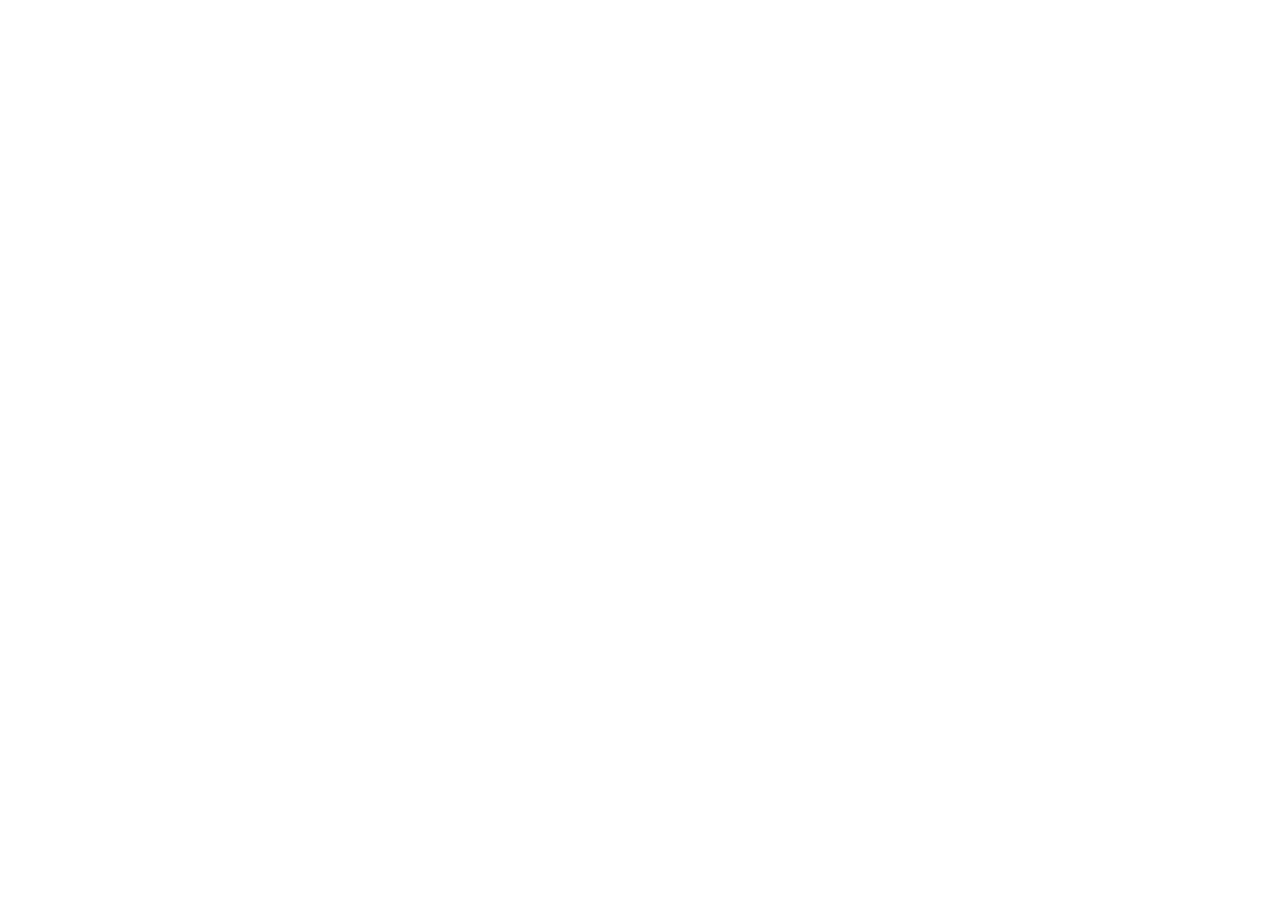
==== docs/index.html @ d236e076 "Docs agregado" ====
<!doctype html><html lang="en"><head><meta charset="utf-8"/><link rel="icon" href="/favicon.ico"/><meta name="viewport" content="width=device-width,initial-scale=1"/><meta name="theme-color" content="#000000"/><meta name="description" content="Web site created using create-react-app"/><link rel="apple-touch-icon" href="/logo192.png"/><link rel="manifest" href="/manifest.json"/><link rel="stylesheet" href="https://cdnjs.cloudflare.com/ajax/libs/animate.css/4.1.1/animate.min.css"/><title>GifExpertApp</title><link href="/static/css/main.a2c775d6.chunk.css" rel="stylesheet"></head><body><noscript>You need to enable JavaScript to run this app.</noscript><div id="root"></div><script>!function(e){function r(r){for(var n,p,f=r[0],i=r[1],l=r[2],c=0,s=[];c<f.length;c++)p=f[c],Object.prototype.hasOwnProperty.call(o,p)&&o[p]&&s.push(o[p][0]),o[p]=0;for(n in i)Object.prototype.hasOwnProperty.call(i,n)&&(e[n]=i[n]);for(a&&a(r);s.length;)s.shift()();return u.push.apply(u,l||[]),t()}function t(){for(var e,r=0;r<u.length;r++){for(var t=u[r],n=!0,f=1;f<t.length;f++){var i=t[f];0!==o[i]&&(n=!1)}n&&(u.splice(r--,1),e=p(p.s=t[0]))}return e}var n={},o={1:0},u=[];function p(r){if(n[r])return n[r].exports;var t=n[r]={i:r,l:!1,exports:{}};return e[r].call(t.exports,t,t.exports,p),t.l=!0,t.exports}p.m=e,p.c=n,p.d=function(e,r,t){p.o(e,r)||Object.defineProperty(e,r,{enumerable:!0,get:t})},p.r=function(e){"undefined"!=typeof Symbol&&Symbol.toStringTag&&Object.defineProperty(e,Symbol.toStringTag,{value:"Module"}),Object.defineProperty(e,"__esModule",{value:!0})},p.t=function(e,r){if(1&r&&(e=p(e)),8&r)return e;if(4&r&&"object"==typeof e&&e&&e.__esModule)return e;var t=Object.create(null);if(p.r(t),Object.defineProperty(t,"default",{enumerable:!0,value:e}),2&r&&"string"!=typeof e)for(var n in e)p.d(t,n,function(r){return e[r]}.bind(null,n));return t},p.n=function(e){var r=e&&e.__esModule?function(){return e.default}:function(){return e};return p.d(r,"a",r),r},p.o=function(e,r){return Object.prototype.hasOwnProperty.call(e,r)},p.p="/";var f=this["webpackJsonpgif-expert-app"]=this["webpackJsonpgif-expert-app"]||[],i=f.push.bind(f);f.push=r,f=f.slice();for(var l=0;l<f.length;l++)r(f[l]);var a=i;t()}([])</script><script src="/static/js/2.037a7699.chunk.js"></script><script src="/static/js/main.b193028f.chunk.js"></script></body></html>
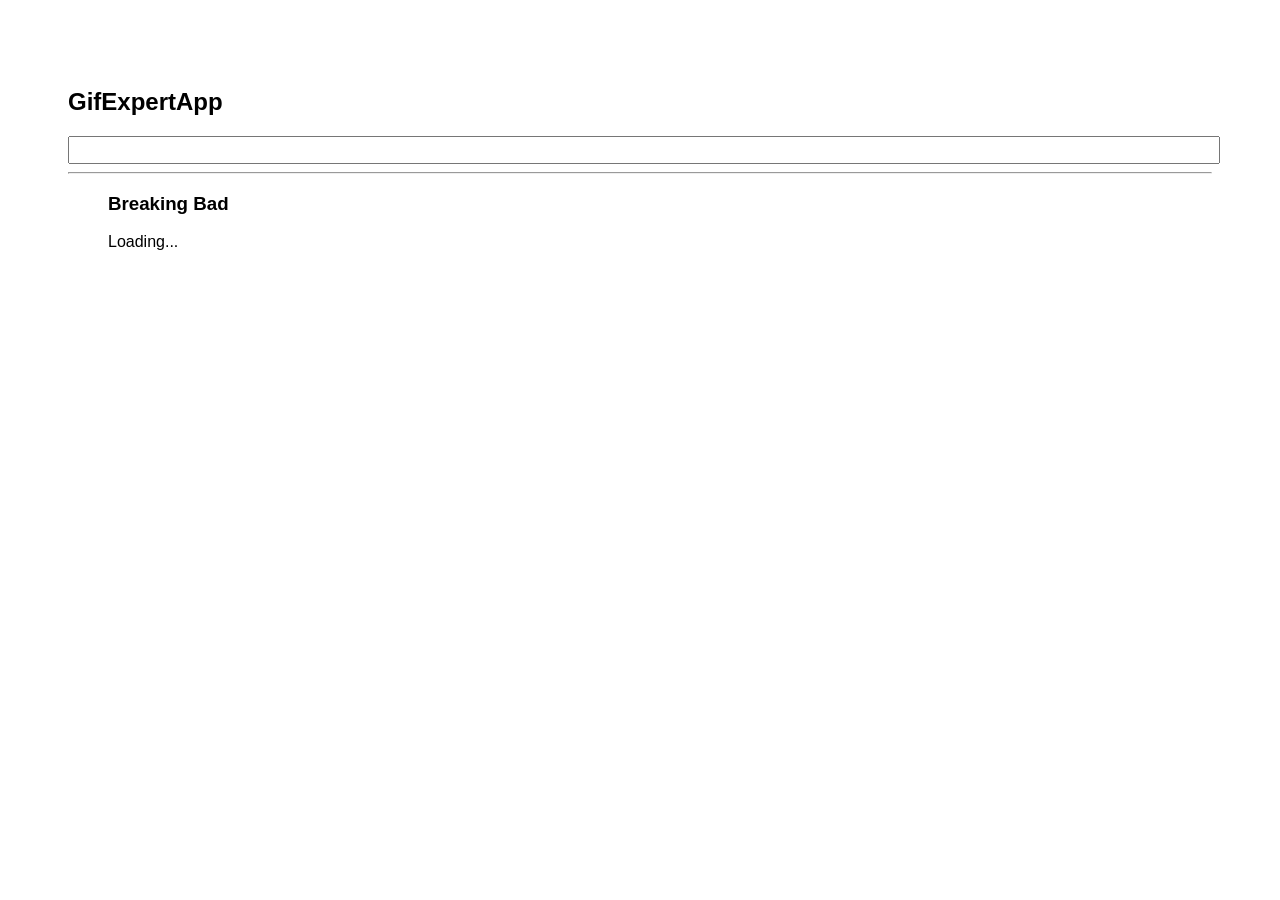
==== commit 7bb6d440: "Actualizar index.html" ====
--- a/docs/index.html
+++ b/docs/index.html
@@ -1 +1 @@
-<!doctype html><html lang="en"><head><meta charset="utf-8"/><link rel="icon" href="/favicon.ico"/><meta name="viewport" content="width=device-width,initial-scale=1"/><meta name="theme-color" content="#000000"/><meta name="description" content="Web site created using create-react-app"/><link rel="apple-touch-icon" href="/logo192.png"/><link rel="manifest" href="/manifest.json"/><link rel="stylesheet" href="https://cdnjs.cloudflare.com/ajax/libs/animate.css/4.1.1/animate.min.css"/><title>GifExpertApp</title><link href="/static/css/main.a2c775d6.chunk.css" rel="stylesheet"></head><body><noscript>You need to enable JavaScript to run this app.</noscript><div id="root"></div><script>!function(e){function r(r){for(var n,p,f=r[0],i=r[1],l=r[2],c=0,s=[];c<f.length;c++)p=f[c],Object.prototype.hasOwnProperty.call(o,p)&&o[p]&&s.push(o[p][0]),o[p]=0;for(n in i)Object.prototype.hasOwnProperty.call(i,n)&&(e[n]=i[n]);for(a&&a(r);s.length;)s.shift()();return u.push.apply(u,l||[]),t()}function t(){for(var e,r=0;r<u.length;r++){for(var t=u[r],n=!0,f=1;f<t.length;f++){var i=t[f];0!==o[i]&&(n=!1)}n&&(u.splice(r--,1),e=p(p.s=t[0]))}return e}var n={},o={1:0},u=[];function p(r){if(n[r])return n[r].exports;var t=n[r]={i:r,l:!1,exports:{}};return e[r].call(t.exports,t,t.exports,p),t.l=!0,t.exports}p.m=e,p.c=n,p.d=function(e,r,t){p.o(e,r)||Object.defineProperty(e,r,{enumerable:!0,get:t})},p.r=function(e){"undefined"!=typeof Symbol&&Symbol.toStringTag&&Object.defineProperty(e,Symbol.toStringTag,{value:"Module"}),Object.defineProperty(e,"__esModule",{value:!0})},p.t=function(e,r){if(1&r&&(e=p(e)),8&r)return e;if(4&r&&"object"==typeof e&&e&&e.__esModule)return e;var t=Object.create(null);if(p.r(t),Object.defineProperty(t,"default",{enumerable:!0,value:e}),2&r&&"string"!=typeof e)for(var n in e)p.d(t,n,function(r){return e[r]}.bind(null,n));return t},p.n=function(e){var r=e&&e.__esModule?function(){return e.default}:function(){return e};return p.d(r,"a",r),r},p.o=function(e,r){return Object.prototype.hasOwnProperty.call(e,r)},p.p="/";var f=this["webpackJsonpgif-expert-app"]=this["webpackJsonpgif-expert-app"]||[],i=f.push.bind(f);f.push=r,f=f.slice();for(var l=0;l<f.length;l++)r(f[l]);var a=i;t()}([])</script><script src="/static/js/2.037a7699.chunk.js"></script><script src="/static/js/main.b193028f.chunk.js"></script></body></html>+<!doctype html><html lang="en"><head><meta charset="utf-8"/><link rel="icon" href="./favicon.ico"/><meta name="viewport" content="width=device-width,initial-scale=1"/><meta name="theme-color" content="#000000"/><meta name="description" content="Web site created using create-react-app"/><link rel="apple-touch-icon" href="./logo192.png"/><link rel="manifest" href="./manifest.json"/><link rel="stylesheet" href="https://cdnjs.cloudflare.com/ajax/libs/animate.css/4.1.1/animate.min.css"/><title>GifExpertApp</title><link href="./static/css/main.a2c775d6.chunk.css" rel="stylesheet"></head><body><noscript>You need to enable JavaScript to run this app.</noscript><div id="root"></div><script>!function(e){function r(r){for(var n,p,f=r[0],i=r[1],l=r[2],c=0,s=[];c<f.length;c++)p=f[c],Object.prototype.hasOwnProperty.call(o,p)&&o[p]&&s.push(o[p][0]),o[p]=0;for(n in i)Object.prototype.hasOwnProperty.call(i,n)&&(e[n]=i[n]);for(a&&a(r);s.length;)s.shift()();return u.push.apply(u,l||[]),t()}function t(){for(var e,r=0;r<u.length;r++){for(var t=u[r],n=!0,f=1;f<t.length;f++){var i=t[f];0!==o[i]&&(n=!1)}n&&(u.splice(r--,1),e=p(p.s=t[0]))}return e}var n={},o={1:0},u=[];function p(r){if(n[r])return n[r].exports;var t=n[r]={i:r,l:!1,exports:{}};return e[r].call(t.exports,t,t.exports,p),t.l=!0,t.exports}p.m=e,p.c=n,p.d=function(e,r,t){p.o(e,r)||Object.defineProperty(e,r,{enumerable:!0,get:t})},p.r=function(e){"undefined"!=typeof Symbol&&Symbol.toStringTag&&Object.defineProperty(e,Symbol.toStringTag,{value:"Module"}),Object.defineProperty(e,"__esModule",{value:!0})},p.t=function(e,r){if(1&r&&(e=p(e)),8&r)return e;if(4&r&&"object"==typeof e&&e&&e.__esModule)return e;var t=Object.create(null);if(p.r(t),Object.defineProperty(t,"default",{enumerable:!0,value:e}),2&r&&"string"!=typeof e)for(var n in e)p.d(t,n,function(r){return e[r]}.bind(null,n));return t},p.n=function(e){var r=e&&e.__esModule?function(){return e.default}:function(){return e};return p.d(r,"a",r),r},p.o=function(e,r){return Object.prototype.hasOwnProperty.call(e,r)},p.p="/";var f=this["webpackJsonpgif-expert-app"]=this["webpackJsonpgif-expert-app"]||[],i=f.push.bind(f);f.push=r,f=f.slice();for(var l=0;l<f.length;l++)r(f[l]);var a=i;t()}([])</script><script src="./static/js/2.037a7699.chunk.js"></script><script src="./static/js/main.b193028f.chunk.js"></script></body></html>
--- a/docs/static/css/main.a2c775d6.chunk.css
+++ b/docs/static/css/main.a2c775d6.chunk.css
@@ -0,0 +1,2 @@
+*{font-family:Helvetica,Arial,sans-serif}body{padding:60px}input{color:grey;font-size:1.2rem;width:100%}.card{-webkit-align-content:center;align-content:center;border:1px solid grey;border-radius:6px;overflow:hidden;margin-bottom:10px;margin-right:10px}.card p{padding:5px;text-align:center}.card img{max-height:170px}.card-grid{display:-webkit-flex;display:flex;-webkit-flex-direction:row;flex-direction:row;-webkit-flex-wrap:wrap;flex-wrap:wrap}
+/*# sourceMappingURL=main.a2c775d6.chunk.css.map */
